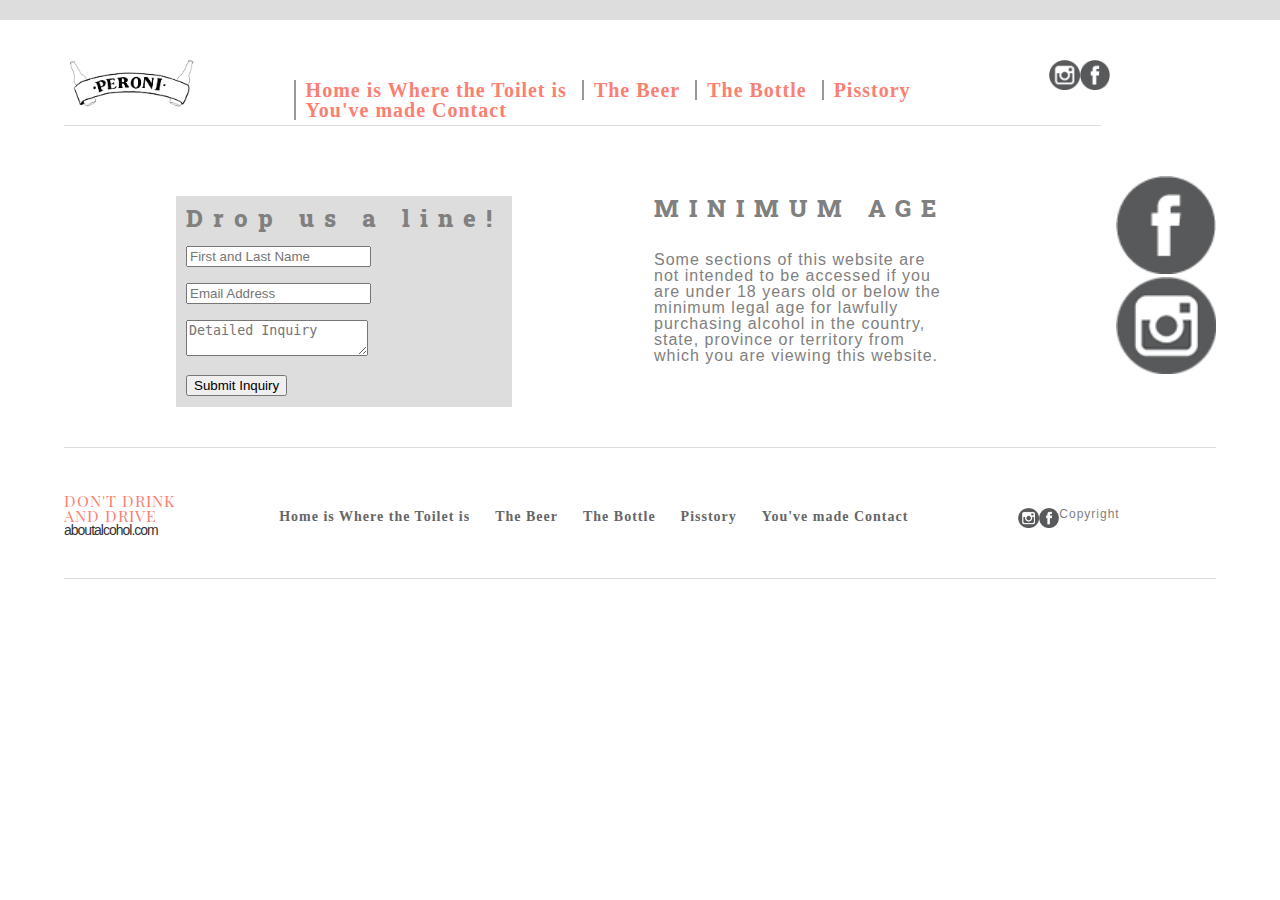
==== contact.html @ b6e46c3e "." ====
<!DOCTYPE html>
<html lang="en">
<head>
	<title>Index Scaffold</title>
	<meta charset="UTF-8">
	<link rel="stylesheet" type="text/css" media="screen" href="css/reset.css">
	<link rel="stylesheet" type="text/css" media="screen" href="css/main.css">
	<style>
@import url('https://fonts.googleapis.com/css?family=Playfair+Display+SC:900|Roboto+Slab:100&display=swap');
</style>
	</head>
<body>
<h1 class="hidden">Home Page</h1>
<section id="topBar"><h2 class="hidden">MainHeader</h2></section><!--end topBar-->
<div id="siteContainer">
<header id="mainHeader">
	<div id="mainLogo">
		<img src="images/simpleDraft.png" alt="Simple logo" width="140">
	</div> <!--end logo-->
	<nav id="mainNav"><h2 class="hidden">Main Nav</h2>
		<div><ul>
			<li><a href="index.html">Home is Where the Toilet is</a></li>
			<li><a href="thebeer.html">The Beer</a></li>
			<li><a href="thebottle.html">The Bottle</a></li>
			<li><a href="history.html">Pisstory</a></li>
			<li><a href="contact.html">You've made Contact</a></li>
		</ul></div>
	</nav> <!--end nav-->
	<div class="socials">
		<img src="images/instalogo.png" alt="Instgram Logo" height="30">
		<img src="images/fblogo.png" alt="Facebook Logo" height="30">
	</div> <!--end socials-->
</header> <!--end header-->

<div id="contactcon"><section><h2 class="hidden">Contact Form</h2></section>
<div id="contactform">
	<h2 class="timelineTitle">Drop us a line!</h2><br>
	<form autocomplete= "off" action="email.php" method="post">
        <input type="text" placeholder="First and Last Name" required>
        <br><br>
        <input type="email" placeholder="Email Address" required>
        <br><br>
        <textarea placeholder="Detailed Inquiry" required></textarea>
        <br><br>
        <input type="submit" value="Submit Inquiry">
    </form><!--end contact form-->
</div>
<div id="terms"><h2 class="timelineTitle">MINIMUM AGE</h2><br><br><p>Some sections of this website are not intended to be accessed if you are under 18 years old or below the minimum legal age for lawfully purchasing alcohol in the country, state, province or territory from which you are viewing this website. </p></div>
<div id="SocialLinks">
	<img src="images/fblogo.png" width="100" alt="Facebook Logo">
	<img src="images/instalogo.png" width="100" alt="Instgram Logo">
</div>	
</div>


<footer id="mainFooter">
	<div id="MADD">
		<h3>DON'T DRINK AND DRIVE <span id="aboutalcohol">aboutalcohol.com</span></h3>
	</div> <!--end MADD-->

	<nav id="footerNav"><h2 class="hidden">Footer Nav</h2>
		<div><ul>
			<li><a href="index.html">Home is Where the Toilet is</a></li>
			<li><a href="thebeer.html">The Beer</a></li>
			<li><a href="thebottle.html">The Bottle</a></li>
			<li><a href="history.html">Pisstory</a></li>
			<li><a href="contact.html">You've made Contact</a></li>
		</ul></div>
	</nav> <!--endfooter nav-->
	<div class="footerSocials">
		<img src="images/instalogo.png" alt="Instgram Logo" height="20">
		<img src="images/fblogo.png" alt="Facebook Logo" height="20">
		<p class="copyright">Copyright</p>
	</div> <!--end footer socials-->
</footer> <!--end footer-->
</div><!--end site container-->
<script src="js/main.js"></script>	
</body>
</html>
---- css/main.css ----
@charset "UTF-8";
/* CSS Document */

div,p,body,header,footer,section,article,nav 
{ 
	margin: 0; 
	padding: 0; 
}	


body
{
	font-family: Helvetica, Arial, sans-serif;
	font-size: 16px;
	letter-spacing: 1px;
	margin: 0 auto;
	color: grey;
}

a:link, a:visited 
{ 
 	text-decoration:none; 	
}

a:hover, a:active 
{ 
	text-decoration:none; 
}

.hidden {
	display: none;
}

/* Main header */
#topBar
{
	background-color: #DDD;
	height: 20px;
}

#siteContainer 
{
	margin: 0 auto;
	width: 90%;
}

#mainHeader
{
	width: 90%;
	margin-top: 40px;
	padding-bottom: 5px;
	display: flex;
	flex-direction: row;
  	justify-content: flex-start;
	border-bottom: solid 1px #DDD;
}

#mainLogo {
	width: 200px;	
}



#mainNav {
	font-family: 'Lobster', cursive;
	width: 70%;
	margin: 0 auto;
	padding-top: 20px;
	display: flex;
	flex-direction: row;
}



#mainNav ul li {
	display: inline-flex;
	font-size: 20px;
	font-weight: 600;
	margin-right: 10px;
	padding-left: 10px;
	border-left: solid 2px #999;
}

#mainNav ul li a {
	color: #666;
	-webkit-transition: all 0.3s ease-in;
	-moz-transition: all 0.3s ease-in;
	-o-transition: all 0.3s ease-in;
	transition: all 0.3s ease-in;
}

#mainNav ul li a:hover {
color: #333;
	padding: 5px;

}

.socials {
	display: flex;
	flex-direction: row;
	justify-content: space-between;
	width: 5%;

}

		

/*main footer*/

#mainFooter
{
	margin-top: 40px;
	padding-bottom: 40px;
	display: flex;
	flex-direction: row;
  	justify-content: flex-start;
	border-bottom: solid 1px #DDD;
}

#footerNav {
	font-family: 'Lobster', cursive;
	margin-top: 20px;
	margin-left: 100px;
	display: flex;
	flex-direction: row;

}

#footerNav ul li {
	display: inline;
	font-size: 14px;
	font-weight: 600;
	margin-right: 20px;
}

#footerNav ul li a {
	color: #666;
	-webkit-transition: all 0.3s ease-in;
	-moz-transition: all 0.3s ease-in;
	-o-transition: all 0.3s ease-in;
	transition: all 0.3s ease-in;
}

#footerNav ul li a:hover {
	color: #333;
	padding: 5px;

}

#MADD {
 	width: 10%;
	margin-top: 5px
}

#MADD h3 {
	font-family: 'Playfair Display SC', serif;
	font-size: 16px;
	font-weight: 400;
	color: salmon;
	line-height: 15px;
}

#aboutalcohol {
font-family: Helvetica, Arial, sans-serif;
display: block;
font-size: 14px;
color: #333;
letter-spacing: -1px;
line-height: 15px;
}

.copyright {
	font-weight: 100;
	font-size: 12px;
}

.footerSocials {
	display: flex;
	flex-direction: row;
	justify-content: space-between;
	margin-top: 20px;
	margin-left: 90px;
}
/* Index */

#hero 
{
	width: 70%;
	margin-top: 40px;
	border-bottom: solid 1px #DDD;
	padding-bottom: 40px;
	padding-left: 30px;
	margin-left: 10%;
	display: flex;
	flex-direction: row;
  	justify-content: center;
}



#beerTaste 
{
	margin-top: 20px;
	display: flex;
	flex-direction: row;
  	justify-content: space-between;
	border-bottom: solid 1px #DDD;
	padding-bottom: 60px;
}

/* left and rights are backwards*/

#rightTaste {
 	width: 232px;
	margin-top: 5px
}

#rightTaste h2 {
	font-family: 'Playfair Display SC', serif;
	font-size: 65px;
	font-weight: 400;
	color: salmon;
	line-height: 100px;
	-webkit-transition: all 0.4s ease-in;
	-moz-transition: all 0.4s ease-in;
	-o-transition: all 0.4s ease-in;
	transition: all 0.4s ease-in;
}


#rightTaste h2:hover {
	letter-spacing: 10px;
}

#rightTaste h2 a {
	text-decoration: none;
}
#leftTaste {
 	width: 232px;
	margin-top: 5px
}


#leftTaste h2 {
	font-family: 'Playfair Display SC', serif;
	text-align: right;
	font-size: 65px;
	font-weight: 400;
	color: salmon;
	line-height: 100px;
	-webkit-transition: all 0.4s ease-in;
	-moz-transition: all 0.4s ease-in;
	-o-transition: all 0.4s ease-in;
	transition: all 0.4s ease-in;
}

#leftTaste h2:hover {
	letter-spacing: 10px;
}
/*This isn't taking the link decoration off of my text and I'm not sure why*/
#leftTaste h2 a {
	text-decoration: none;
}
.promoTease {
	font-family: 'Roboto Slab', serif;
	display: block;
	font-size: 40px;
	color: #333;
	line-height: 75px;
}

.promoTease2 {
	font-family: 'Roboto Slab', serif;
	display: block;
	font-size: 30px;
	color: #333;
	line-height: 75px;
}

.beerImg {
	width: 146px;
	height: 299px;
	margin-left: 0;
	margin-right: 60px;
}

.fuelUp {
	font-family: 'Lobster', cursive;
	font-size: 50px;
	font-weight: 400;
	color: #333;
	line-height: 70px;
	letter-spacing: 10px;
}

.cursive {
	font-weight: 600;
	font-size: 70px;
	color: #666;
}
.texton {
  position: absolute;
  top: 65%;
  left: 35%;
  transform: translate(-50%, -50%);
}

 .imgOn {
 position: absolute;
  top: 310px;
  left: 390px;
  transform: translate(-50%, -50%);
 }
/* History */

#timeLine, #timeLine1, #timeLine2, #timeLine3
{
	margin-top: 40px;
	padding-bottom: 40px;
	display: flex;
	flex-direction: row;
  	justify-content: space-between;
	border-bottom: solid 1px #DDD;
}

.promoText {
	width: 500px;
	font-family: Helvetica, Arial, sans-serif;
	font-size: 16px;
	font-weight: 200;
	letter-spacing: .25px;
	line-height: 16px;
}

.timelineTitle{
	font-family: 'Roboto Slab', serif;
	font-size: 24px;
	font-weight: 800;
	letter-spacing: 10px;
	line-height: 24px;
	color: grey;
}


/* The Bottle/Beer */

.columncon {

	margin-top: 40px;
	padding-bottom: 40px;
	display: flex;
	flex-direction: column;
  	justify-content: space-between;

}

#rowcon {
	margin-top: 40px;
	padding-bottom: 40px;
	display: flex;
	flex-direction: row;
  	justify-content: space-around;
}

.smallbox {
	margin-bottom: 50px;
	width: 280px;
	height: 131px;
	padding-bottom: 30px;
	border-bottom: solid 1px #666;
}

.largebox {
	margin-bottom: 20px;
	width: 280px;
	height: 213px;
	padding-bottom: 10px;
	border-bottom: solid 1px #666;
}

.bottle {
	justify-content: center;
}

.bottleTitles {
	font-family: 'Playfair Display SC', serif;
	font-size: 18px;
	font-weight: 800;
	letter-spacing: 0px;
	line-height: 20px;
	color: grey;
}
.smallbox, .largebox p {
	letter-spacing: .5px;
}

/* Contact Page */

#contactcon {

	margin-top: 40px;
	padding-bottom: 40px;
	display: flex;
	flex-direction: row;
  	justify-content: space-between;
	border-bottom: solid 1px #DDD;
}

#contactform {
 background-color: #DDD;
 padding: 10px;
 margin-top: 30px;
 margin-right: 30px

}

.contact {
	width: 500px;
	height: 150px;
}

#terms {
	font-family: Helvetica, Arial, sans-serif;
	color: grey;
	width: 300px;
	margin-top: 30px;
}

#SocialLinks {
	margin-top: 10px;
	margin-bottom: 20px;
	margin-left: 50px;
	width: 100px;
	padding-bottom: 10px;
}


/* animation */

/* This is calling on the animation web kit*/
@-webkit-keyframes bounce {
/* this is laying out specific keyframes that the img will move through, I changed the percentages 
to customize my bounce*/
  from,
  20%,
  55%,
  97%,
  to {
    -webkit-animation-timing-function: cubic-bezier(0.215, 0.61, 0.355, 1);
    animation-timing-function: cubic-bezier(0.215, 0.61, 0.355, 1);
    -webkit-transform: translate3d(0, 0, 0);
    transform: translate3d(0, 0, 0);
  }

20%,
  25% {
    -webkit-animation-timing-function: cubic-bezier(0.755, 0.05, 0.855, 0.06);
    animation-timing-function: cubic-bezier(0.755, 0.05, 0.855, 0.06);
    -webkit-transform: translate3d(0, -50px, 0);
    transform: translate3d(0, -50px, 0);
  }

  40%,
  {
    -webkit-animation-timing-function: cubic-bezier(0.755, 0.05, 0.855, 0.06);
    animation-timing-function: cubic-bezier(0.2, 0.05, 0.2, 0.06);
    -webkit-transform: translate3d(0, -30px, 0);
    transform: translate3d(0, -30px, 0);
  }

  60%,
  {
    -webkit-animation-timing-function: cubic-bezier(0.755, 0.05, 0.855, 0.06);
    animation-timing-function: cubic-bezier(0.755, 0.05, 0.855, 0.06);
    -webkit-transform: translate3d(0, -20px, 0);
    transform: translate3d(0, -20px, 0); /* these define the position relative to the original*/
  }
}


/* defining the bounce class so I can attach it to my img. */
.bounce {
  -webkit-animation-name: bounce;
  animation-name: bounce;
  -webkit-transform-origin: center bottom;
  transform-origin: center bottom;
}

/* defining the animation class and duration */
.animated {
  -webkit-animation-duration: 1.5s;
  animation-duration: 1.5s;
  -webkit-animation-fill-mode: both;
  animation-fill-mode: both;
}

/* Breaking Points*/

@media screen and (max-width: 1400px){
#mainNav ul li a {
	color: salmon;
}
	}

@media screen and (max-width: 1155px){
	#mainNav ul li a {
	color: cyan;
}
	}

@media screen and (max-width: 900px){
	#mainNav ul li a {
	color: magenta;
	}

@media screen and (max-width: 600px){
	#mainNav ul li a {
	color: lime;
	}

@media screen and (max-width: 300px){
	#mainNav ul li a {
	color: red;
}
	}
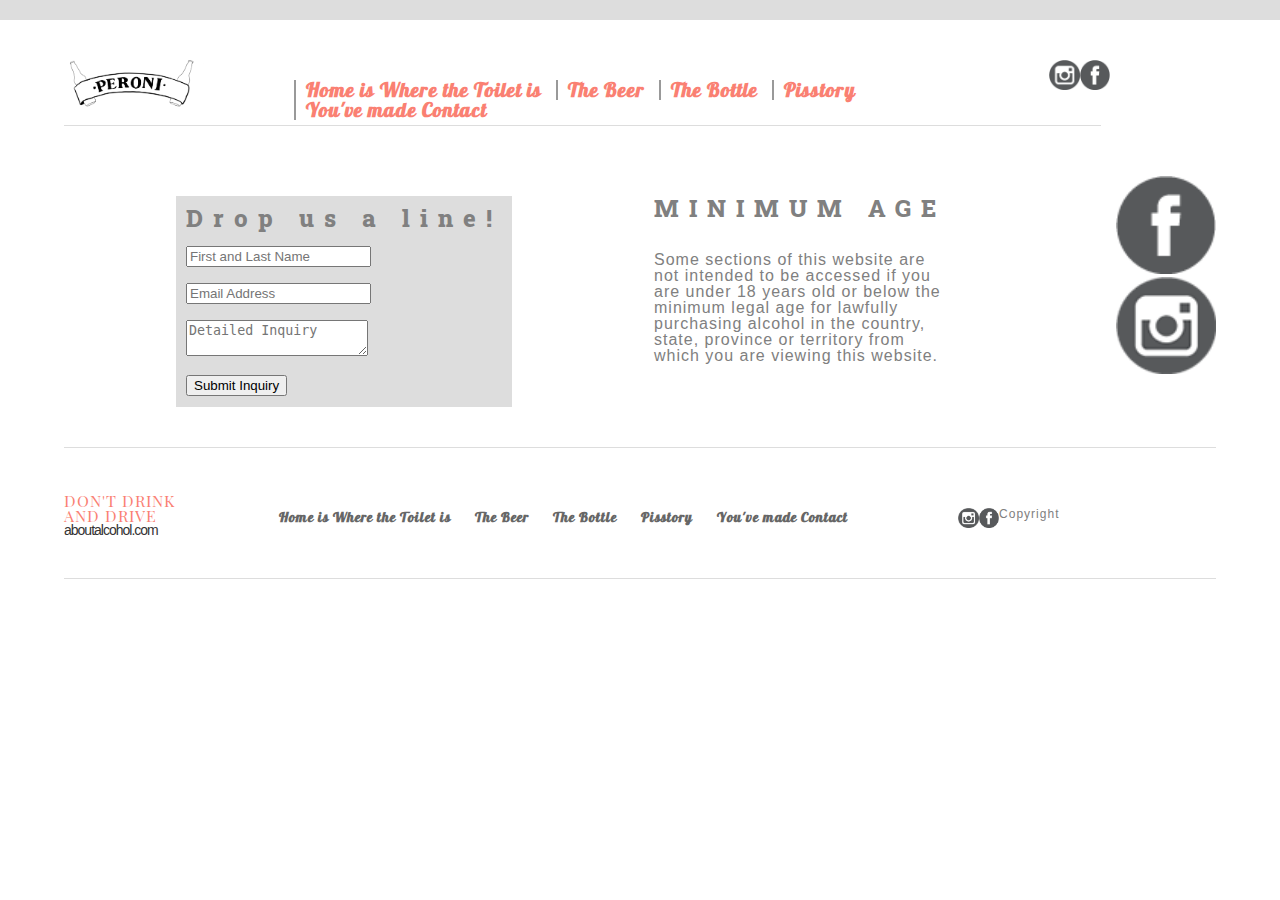
==== commit a621aede: "." ====
--- a/contact.html
+++ b/contact.html
@@ -7,6 +7,7 @@
 	<link rel="stylesheet" type="text/css" media="screen" href="css/main.css">
 	<style>
 @import url('https://fonts.googleapis.com/css?family=Playfair+Display+SC:900|Roboto+Slab:100&display=swap');
+@import url('https://fonts.googleapis.com/css?family=Lobster&display=swap');
 </style>
 	</head>
 <body>
--- a/css/main.css
+++ b/css/main.css
@@ -363,23 +363,23 @@
 }
 
 .smallbox {
-	margin-bottom: 50px;
-	width: 280px;
-	height: 131px;
-	padding-bottom: 30px;
-	border-bottom: solid 1px #666;
-}
-
-.largebox {
-	margin-bottom: 20px;
-	width: 280px;
-	height: 213px;
+	margin-bottom: 10px;
+	width: 100%;
 	padding-bottom: 10px;
 	border-bottom: solid 1px #666;
 }
 
+.largebox {
+	margin-bottom: 10px;
+	width: 100%;
+	padding-bottom: 10px;
+	border-bottom: solid 1px #666;
+}
+
 .bottle {
 	justify-content: center;
+	
+	
 }
 
 .bottleTitles {
@@ -390,8 +390,51 @@
 	line-height: 20px;
 	color: grey;
 }
+
+.bottleTitles:hover {
+	color: #eee27e;
+	letter-spacing: 2px;
+	font-weight: 1000;
+	-webkit-transition: all 0.4s ease-in;
+	-moz-transition: all 0.4s ease-in;
+	-o-transition: all 0.4s ease-in;
+	transition: all 0.4s ease-in;
+}
 .smallbox, .largebox p {
 	letter-spacing: .5px;
+}
+
+.lightbox {
+  display: none;
+  background-color: rgba(101, 191, 222, 0.8);
+  position: absolute;
+  top: 18%;
+  left: 35%;
+  width: 30vw;
+  height: 100vh;
+}
+
+.close{
+  color: white;
+  display: block;
+  float: right;
+  font-size: 30px;
+
+}
+
+.beer-info {
+	color: #fff;
+	font-size: 24px;
+	text-shadow: 2px 1px black;
+	text-align: center;
+	line-height: 36px;
+	position: absolute;
+	top: 20%;
+	padding: 10%;
+}
+
+.show-lightbox {
+  display: block;
 }
 
 /* Contact Page */
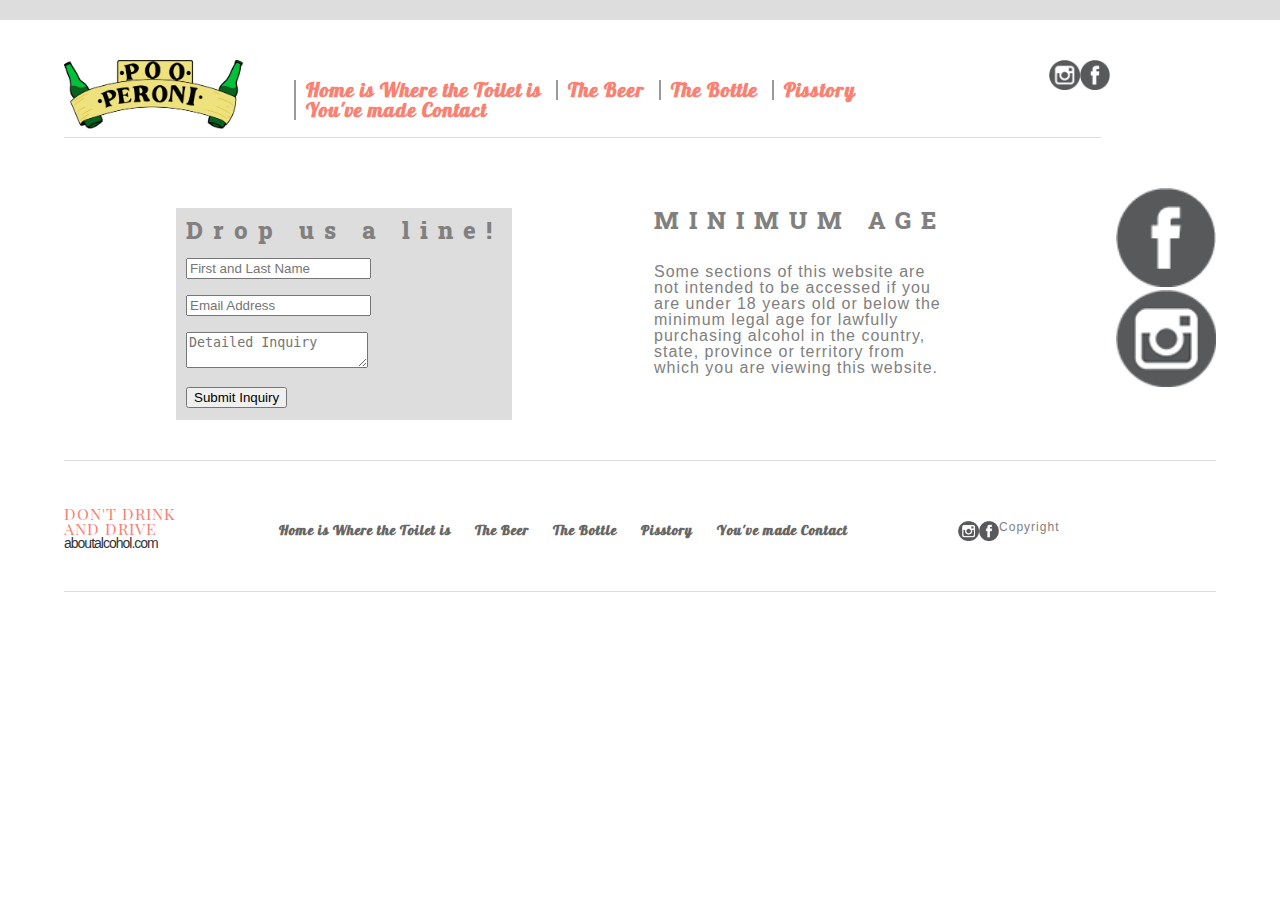
==== commit af9039b6: "." ====
--- a/contact.html
+++ b/contact.html
@@ -16,7 +16,7 @@
 <div id="siteContainer">
 <header id="mainHeader">
 	<div id="mainLogo">
-		<img src="images/simpleDraft.png" alt="Simple logo" width="140">
+		<img src="images/PERONI-LOGO3.png" alt="Simple logo" width="180">
 	</div> <!--end logo-->
 	<nav id="mainNav"><h2 class="hidden">Main Nav</h2>
 		<div><ul>
--- a/css/main.css
+++ b/css/main.css
@@ -392,7 +392,7 @@
 }
 
 .bottleTitles:hover {
-	color: #eee27e;
+	color: #60bddd;
 	letter-spacing: 2px;
 	font-weight: 1000;
 	-webkit-transition: all 0.4s ease-in;
@@ -406,7 +406,7 @@
 
 .lightbox {
   display: none;
-  background-color: rgba(101, 191, 222, 0.8);
+  background-color: rgba(238, 226, 126, 0.9);
   position: absolute;
   top: 18%;
   left: 35%;
@@ -423,9 +423,10 @@
 }
 
 .beer-info {
-	color: #fff;
+	color: #333;
 	font-size: 24px;
-	text-shadow: 2px 1px black;
+	font-weight: 1000;
+	text-shadow: 2px 1px white;
 	text-align: center;
 	line-height: 36px;
 	position: absolute;
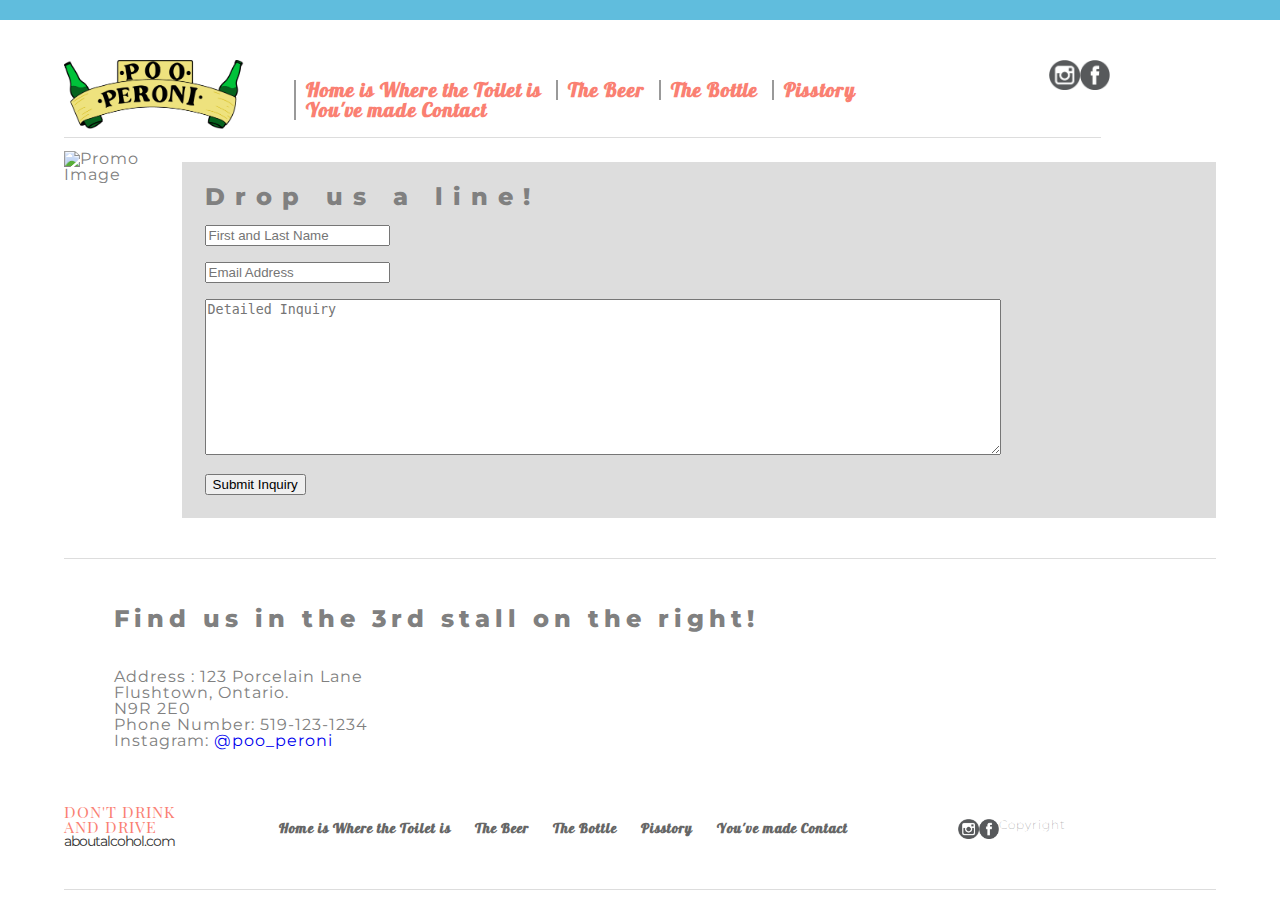
==== commit f65baabd: "." ====
--- a/contact.html
+++ b/contact.html
@@ -6,9 +6,8 @@
 	<link rel="stylesheet" type="text/css" media="screen" href="css/reset.css">
 	<link rel="stylesheet" type="text/css" media="screen" href="css/main.css">
 	<style>
-@import url('https://fonts.googleapis.com/css?family=Playfair+Display+SC:900|Roboto+Slab:100&display=swap');
-@import url('https://fonts.googleapis.com/css?family=Lobster&display=swap');
-</style>
+	@import url('https://fonts.googleapis.com/css2?family=Lobster&family=Montserrat&family=Playfair+Display+SC:wght@900&display=swap');
+	</style>
 	</head>
 <body>
 <h1 class="hidden">Home Page</h1>
@@ -34,6 +33,7 @@
 </header> <!--end header-->
 
 <div id="contactcon"><section><h2 class="hidden">Contact Form</h2></section>
+	<div ><img id="contactPromo" src="images/promoImg2.jpg" alt="Promo Image"> </div>
 <div id="contactform">
 	<h2 class="timelineTitle">Drop us a line!</h2><br>
 	<form autocomplete= "off" action="email.php" method="post">
@@ -44,13 +44,18 @@
         <textarea placeholder="Detailed Inquiry" required></textarea>
         <br><br>
         <input type="submit" value="Submit Inquiry">
+       
     </form><!--end contact form-->
+</div>	
 </div>
-<div id="terms"><h2 class="timelineTitle">MINIMUM AGE</h2><br><br><p>Some sections of this website are not intended to be accessed if you are under 18 years old or below the minimum legal age for lawfully purchasing alcohol in the country, state, province or territory from which you are viewing this website. </p></div>
 <div id="SocialLinks">
-	<img src="images/fblogo.png" width="100" alt="Facebook Logo">
-	<img src="images/instalogo.png" width="100" alt="Instgram Logo">
-</div>	
+	<h2>Find us in the 3rd stall on the right!</h2>
+	<p> Address : 123 Porcelain Lane <br>
+	Flushtown, Ontario.<br>
+	N9R 2E0<br>
+	Phone Number: 519-123-1234 <br>
+	Instagram: <a href="https://www.instagram.com/poo_peroni/?hl=en">@poo_peroni</a>
+</p>
 </div>
 
 
--- a/css/main.css
+++ b/css/main.css
@@ -10,7 +10,7 @@
 
 body
 {
-	font-family: Helvetica, Arial, sans-serif;
+	font-family: 'Montserrat', sans-serif;
 	font-size: 16px;
 	letter-spacing: 1px;
 	margin: 0 auto;
@@ -34,7 +34,7 @@
 /* Main header */
 #topBar
 {
-	background-color: #DDD;
+	background-color: #60bddd;
 	height: 20px;
 }
 
@@ -90,7 +90,7 @@
 }
 
 #mainNav ul li a:hover {
-color: #333;
+color: #fff568;
 	padding: 5px;
 
 }
@@ -161,7 +161,7 @@
 }
 
 #aboutalcohol {
-font-family: Helvetica, Arial, sans-serif;
+font-family: 'Montserrat', sans-serif;
 display: block;
 font-size: 14px;
 color: #333;
@@ -183,127 +183,30 @@
 }
 /* Index */
 
+
 #hero 
 {
-	width: 70%;
+	width: 95%;
 	margin-top: 40px;
 	border-bottom: solid 1px #DDD;
 	padding-bottom: 40px;
 	padding-left: 30px;
-	margin-left: 10%;
-	display: flex;
-	flex-direction: row;
-  	justify-content: center;
-}
-
-
-
-#beerTaste 
-{
-	margin-top: 20px;
-	display: flex;
-	flex-direction: row;
-  	justify-content: space-between;
-	border-bottom: solid 1px #DDD;
-	padding-bottom: 60px;
-}
-
-/* left and rights are backwards*/
-
-#rightTaste {
- 	width: 232px;
-	margin-top: 5px
-}
-
-#rightTaste h2 {
-	font-family: 'Playfair Display SC', serif;
-	font-size: 65px;
-	font-weight: 400;
-	color: salmon;
-	line-height: 100px;
-	-webkit-transition: all 0.4s ease-in;
-	-moz-transition: all 0.4s ease-in;
-	-o-transition: all 0.4s ease-in;
-	transition: all 0.4s ease-in;
-}
-
-
-#rightTaste h2:hover {
-	letter-spacing: 10px;
-}
-
-#rightTaste h2 a {
-	text-decoration: none;
-}
-#leftTaste {
- 	width: 232px;
-	margin-top: 5px
-}
-
-
-#leftTaste h2 {
-	font-family: 'Playfair Display SC', serif;
-	text-align: right;
-	font-size: 65px;
-	font-weight: 400;
-	color: salmon;
-	line-height: 100px;
-	-webkit-transition: all 0.4s ease-in;
-	-moz-transition: all 0.4s ease-in;
-	-o-transition: all 0.4s ease-in;
-	transition: all 0.4s ease-in;
-}
-
-#leftTaste h2:hover {
-	letter-spacing: 10px;
-}
-/*This isn't taking the link decoration off of my text and I'm not sure why*/
-#leftTaste h2 a {
-	text-decoration: none;
-}
-.promoTease {
-	font-family: 'Roboto Slab', serif;
-	display: block;
-	font-size: 40px;
-	color: #333;
-	line-height: 75px;
-}
-
-.promoTease2 {
-	font-family: 'Roboto Slab', serif;
-	display: block;
-	font-size: 30px;
-	color: #333;
-	line-height: 75px;
-}
-
-.beerImg {
-	width: 146px;
-	height: 299px;
-	margin-left: 0;
-	margin-right: 60px;
-}
-
-.fuelUp {
+}
+
+.videoDeco {
+	width: 70%;
+	margin-left: 15%; 
+}
+
+#video h2 {
 	font-family: 'Lobster', cursive;
 	font-size: 50px;
 	font-weight: 400;
 	color: #333;
-	line-height: 70px;
 	letter-spacing: 10px;
-}
-
-.cursive {
-	font-weight: 600;
-	font-size: 70px;
-	color: #666;
-}
-.texton {
-  position: absolute;
-  top: 65%;
-  left: 35%;
-  transform: translate(-50%, -50%);
-}
+	text-align: center;
+}
+
 
  .imgOn {
  position: absolute;
@@ -311,29 +214,32 @@
   left: 390px;
   transform: translate(-50%, -50%);
  }
+
 /* History */
 
-#timeLine, #timeLine1, #timeLine2, #timeLine3
-{
+.timeLine {
 	margin-top: 40px;
 	padding-bottom: 40px;
 	display: flex;
 	flex-direction: row;
-  	justify-content: space-between;
+  	justify-content: space-between; 
 	border-bottom: solid 1px #DDD;
 }
 
 .promoText {
-	width: 500px;
-	font-family: Helvetica, Arial, sans-serif;
-	font-size: 16px;
+	width: 50%;
 	font-weight: 200;
 	letter-spacing: .25px;
 	line-height: 16px;
 }
 
+.promoImg {
+	width: 90%;
+
+}
+
 .timelineTitle{
-	font-family: 'Roboto Slab', serif;
+	font-family: 'Montserrat', sans-serif;
 	font-size: 24px;
 	font-weight: 800;
 	letter-spacing: 10px;
@@ -350,36 +256,32 @@
 	padding-bottom: 40px;
 	display: flex;
 	flex-direction: column;
-  	justify-content: space-between;
-
-}
+	justify-content: space-between;
+  	width: 50%;
+
+}
+
 
 #rowcon {
 	margin-top: 40px;
 	padding-bottom: 40px;
 	display: flex;
 	flex-direction: row;
-  	justify-content: space-around;
-}
-
-.smallbox {
+  	
+}
+
+.box {
 	margin-bottom: 10px;
 	width: 100%;
 	padding-bottom: 10px;
 	border-bottom: solid 1px #666;
 }
 
-.largebox {
-	margin-bottom: 10px;
-	width: 100%;
-	padding-bottom: 10px;
-	border-bottom: solid 1px #666;
-}
 
 .bottle {
-	justify-content: center;
-	
-	
+	margin-left: 30%;
+	width: 30%;
+		
 }
 
 .bottleTitles {
@@ -400,18 +302,18 @@
 	-o-transition: all 0.4s ease-in;
 	transition: all 0.4s ease-in;
 }
-.smallbox, .largebox p {
+.box p {
 	letter-spacing: .5px;
 }
 
 .lightbox {
   display: none;
-  background-color: rgba(238, 226, 126, 0.9);
+  background-color: rgba(238, 226, 126, 0.8);
   position: absolute;
   top: 18%;
-  left: 35%;
+  left: 33%;
   width: 30vw;
-  height: 100vh;
+  height: 55vh;
 }
 
 .close{
@@ -423,14 +325,15 @@
 }
 
 .beer-info {
-	color: #333;
+	font-family: 'Montserrat', sans-serif;
+	color: #676767;
 	font-size: 24px;
-	font-weight: 1000;
-	text-shadow: 2px 1px white;
+	font-weight: 800;
+	text-shadow: 2px 1px #f1f2f2;
 	text-align: center;
 	line-height: 36px;
 	position: absolute;
-	top: 20%;
+	top: 5%;
 	padding: 10%;
 }
 
@@ -442,42 +345,49 @@
 
 #contactcon {
 
-	margin-top: 40px;
+	margin-top: 1%;
 	padding-bottom: 40px;
 	display: flex;
 	flex-direction: row;
-  	justify-content: space-between;
+  	flex-shrink: 1 0 0;
 	border-bottom: solid 1px #DDD;
 }
+
 
 #contactform {
  background-color: #DDD;
- padding: 10px;
- margin-top: 30px;
- margin-right: 30px
-
-}
-
-.contact {
-	width: 500px;
+ width: 100%;
+ padding: 2%;
+ margin-top: 1%;
+
+}
+#contactform textarea {
+	width: 80%;
 	height: 150px;
 }
 
-#terms {
-	font-family: Helvetica, Arial, sans-serif;
-	color: grey;
-	width: 300px;
-	margin-top: 30px;
+#contactPromo {
+margin-top: 1%;
+width: 90%;
+flex-shrink: 1;
 }
 
 #SocialLinks {
 	margin-top: 10px;
 	margin-bottom: 20px;
 	margin-left: 50px;
-	width: 100px;
+	width: 90%;
 	padding-bottom: 10px;
 }
 
+#SocialLinks h2 {
+	font-family: 'Montserrat', sans-serif;
+	font-size: 24px;
+	font-weight: 800;
+	letter-spacing: 5px;
+	line-height: 100px;
+	color: grey;
+}
 
 /* animation */
 
@@ -541,29 +451,125 @@
 /* Breaking Points*/
 
 @media screen and (max-width: 1400px){
-#mainNav ul li a {
-	color: salmon;
-}
-	}
+#mainNav ul li a {color: salmon;}
+
+	.lightbox {
+  	left: 33%;
+  	width: 30vw;
+  	height: 50vh;}
+
+	.beer-info {
+	top: 5%;
+	font-size: 22px;
+	line-height: 30px;}
+}
 
 @media screen and (max-width: 1155px){
-	#mainNav ul li a {
-	color: cyan;
-}
-	}
+	#mainNav ul li a {color: cyan;}
+
+	.bottle {
+	margin-left: 10%;
+	width: 60%;
+	opacity: 20%;}
+
+	.bottleTitles{
+	position: absolute;
+  	transform: translate(-50%, -50%);}
+
+	.box {
+	margin-bottom: 10px;
+	width: 100%;
+	padding-bottom: 10px;
+	border-bottom: solid 0px #666;}
+
+	#contactcon {flex-wrap: wrap;}
+
+	.promoText {width: 100%;}
+
+	.box1 {margin-left: 10%;}
+
+	.lightbox {
+  left: 33%;
+  width: 33vw;
+  height: 60vh;}
+
+	.beer-info {
+	font-size: 22px;
+	line-height: 30px;
+	top: 5%;
+	padding: 10%;}
+
+}
 
 @media screen and (max-width: 900px){
+ 	body {font-size: 14px; line-height: 14px;}
 	#mainNav ul li a {
 	color: magenta;
 	}
+	#SocialLinks h2 {
+		line-height: 28px;
+		letter-spacing: 1px;
+	}
+	.promoImg {
+	width: 100%;
+	margin-top: 10%;}
+
+	.box1 {margin-left: 20%;}
+
+	.lightbox {
+  	left: 30%;
+  	width: 50vw;
+  	height: 45vh;}
+
+	.beer-info {
+	font-size: 18px;
+	line-height: 24px;
+	top: 5%;
+	padding: 10%;}
+
+	#video h2 {font-size: 36px;}
+
+}
 
 @media screen and (max-width: 600px){
-	#mainNav ul li a {
-	color: lime;
-	}
-
-@media screen and (max-width: 300px){
-	#mainNav ul li a {
-	color: red;
-}
-	}+	#mainNav ul li a {color: lime;}
+
+	.timeLine{ flex-wrap: wrap;}
+
+	.bottleTitles {font-size: 14px; }
+
+	.lightbox {
+	top:25%; 
+  	left: 25%;
+  	width: 50vw;
+  	height: 33vh;}
+
+	.beer-info {
+	font-size: 16px;
+	line-height: 18px;
+	top: 0%;
+	padding: 10%;}
+
+	#video h2 {font-size: 18px;}
+
+}
+
+@media screen and (max-width: 375px){
+	#mainNav ul li a {color: red;}
+
+	body {font-size: 12px;line-height: 12px;}
+
+	.box1 {margin-left: 30%;}
+
+	.lightbox {
+	top:25%; 
+  	left: 25%;
+  	width: 50vw;
+  	height: 30vh;}
+
+	.beer-info {
+	font-size: 12px;
+	line-height: 18px;
+	padding: 10%;}
+
+}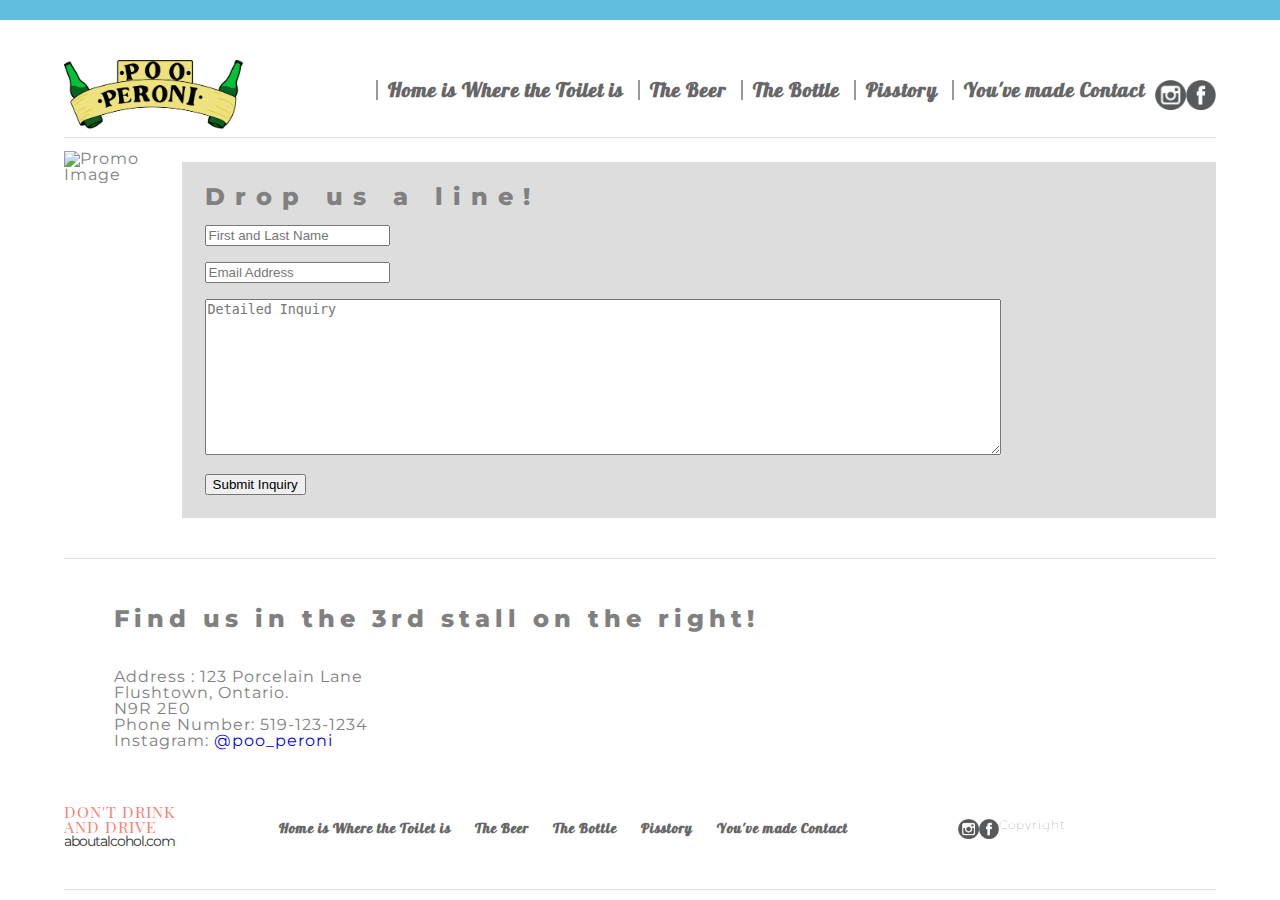
==== commit 1be6b336: "." ====
--- a/contact.html
+++ b/contact.html
@@ -1,7 +1,7 @@
 <!DOCTYPE html>
 <html lang="en">
 <head>
-	<title>Index Scaffold</title>
+	<title>You've Made Contact!</title>
 	<meta charset="UTF-8">
 	<link rel="stylesheet" type="text/css" media="screen" href="css/reset.css">
 	<link rel="stylesheet" type="text/css" media="screen" href="css/main.css">
@@ -10,26 +10,34 @@
 	</style>
 	</head>
 <body>
-<h1 class="hidden">Home Page</h1>
+<h1 class="hidden">Contact Page</h1>
 <section id="topBar"><h2 class="hidden">MainHeader</h2></section><!--end topBar-->
 <div id="siteContainer">
 <header id="mainHeader">
 	<div id="mainLogo">
 		<img src="images/PERONI-LOGO3.png" alt="Simple logo" width="180">
 	</div> <!--end logo-->
-	<nav id="mainNav"><h2 class="hidden">Main Nav</h2>
-		<div><ul>
-			<li><a href="index.html">Home is Where the Toilet is</a></li>
-			<li><a href="thebeer.html">The Beer</a></li>
-			<li><a href="thebottle.html">The Bottle</a></li>
-			<li><a href="history.html">Pisstory</a></li>
-			<li><a href="contact.html">You've made Contact</a></li>
-		</ul></div>
-	</nav> <!--end nav-->
+	<div class="menu-wrapper">
+      <input type="checkbox" class="toggle" />
+      
+      <div class="hamburger">
+        <div class="bar"></div>
+      </div>
+
+      <div class="menu">
+        <nav id="mainNav"><h2 class="hidden">Main Nav</h2>
+    <div><ul>
+      <li><a href="index.html">Home is Where the Toilet is</a></li>
+      <li><a href="thebeer.html">The Beer</a></li>
+      <li><a href="thebottle.html">The Bottle</a></li>
+      <li><a href="history.html">Pisstory</a></li>
+      <li><a href="contact.html">You've made Contact</a></li>
+    </ul></div>
+  </nav> <!--end nav-->
 	<div class="socials">
 		<img src="images/instalogo.png" alt="Instgram Logo" height="30">
 		<img src="images/fblogo.png" alt="Facebook Logo" height="30">
-	</div> <!--end socials-->
+	</div> </div> </div><!--end socials-->
 </header> <!--end header-->
 
 <div id="contactcon"><section><h2 class="hidden">Contact Form</h2></section>
--- a/css/main.css
+++ b/css/main.css
@@ -44,14 +44,18 @@
 	width: 90%;
 }
 
+.toggle {
+	display: none;
+}
+
 #mainHeader
 {
-	width: 90%;
+	width: 100%;
 	margin-top: 40px;
 	padding-bottom: 5px;
 	display: flex;
 	flex-direction: row;
-  	justify-content: flex-start;
+  	justify-content: space-between;
 	border-bottom: solid 1px #DDD;
 }
 
@@ -61,18 +65,19 @@
 
 
 
-#mainNav {
+.menu {
 	font-family: 'Lobster', cursive;
-	width: 70%;
+	width: 100%;
 	margin: 0 auto;
 	padding-top: 20px;
 	display: flex;
 	flex-direction: row;
-}
-
-
-
-#mainNav ul li {
+	margin-right: 10%
+}
+
+
+
+.menu ul li {
 	display: inline-flex;
 	font-size: 20px;
 	font-weight: 600;
@@ -81,7 +86,7 @@
 	border-left: solid 2px #999;
 }
 
-#mainNav ul li a {
+.menu ul li a {
 	color: #666;
 	-webkit-transition: all 0.3s ease-in;
 	-moz-transition: all 0.3s ease-in;
@@ -89,7 +94,7 @@
 	transition: all 0.3s ease-in;
 }
 
-#mainNav ul li a:hover {
+.menu ul li a:hover {
 color: #fff568;
 	padding: 5px;
 
@@ -99,7 +104,7 @@
 	display: flex;
 	flex-direction: row;
 	justify-content: space-between;
-	width: 5%;
+	width: 2%;
 
 }
 
@@ -193,27 +198,34 @@
 	padding-left: 30px;
 }
 
-.videoDeco {
-	width: 70%;
-	margin-left: 15%; 
-}
-
-#video h2 {
-	font-family: 'Lobster', cursive;
-	font-size: 50px;
-	font-weight: 400;
+
+#video {
+	width: 90%;
+	margin-left: 5%;
+	margin-top: 3%;
+	padding: 3%;
+	padding-bottom: 4%;
+	border: solid 10px #fff568;
+}
+
+.video h2 {
+	font-family: 'Montserrat', sans-serif;
+	font-size: 26px;
+	font-weight: 800;
 	color: #333;
 	letter-spacing: 10px;
 	text-align: center;
-}
-
-
- .imgOn {
- position: absolute;
-  top: 310px;
-  left: 390px;
-  transform: translate(-50%, -50%);
- }
+	margin-top: -4%;
+	margin-bottom: 15%
+}
+
+.golden {
+	font-family: 'Lobster', cursive;
+	font-size: 36px;
+	color: #fff568;
+	font-weight: 800;
+	text-shadow: 1px 1px black;
+}
 
 /* History */
 
@@ -279,8 +291,8 @@
 
 
 .bottle {
-	margin-left: 30%;
-	width: 30%;
+	margin-left: 15%;
+	width: 60%;
 		
 }
 
@@ -296,7 +308,7 @@
 .bottleTitles:hover {
 	color: #60bddd;
 	letter-spacing: 2px;
-	font-weight: 1000;
+	font-weight: 900;
 	-webkit-transition: all 0.4s ease-in;
 	-moz-transition: all 0.4s ease-in;
 	-o-transition: all 0.4s ease-in;
@@ -349,7 +361,6 @@
 	padding-bottom: 40px;
 	display: flex;
 	flex-direction: row;
-  	flex-shrink: 1 0 0;
 	border-bottom: solid 1px #DDD;
 }
 
@@ -388,6 +399,8 @@
 	line-height: 100px;
 	color: grey;
 }
+
+/*hamburger*/
 
 /* animation */
 
@@ -451,7 +464,7 @@
 /* Breaking Points*/
 
 @media screen and (max-width: 1400px){
-#mainNav ul li a {color: salmon;}
+/*#mainNav ul li a {color: salmon;}*/
 
 	.lightbox {
   	left: 33%;
@@ -465,12 +478,11 @@
 }
 
 @media screen and (max-width: 1155px){
-	#mainNav ul li a {color: cyan;}
+	/*#mainNav ul li a {color: cyan;}*/
 
 	.bottle {
 	margin-left: 10%;
-	width: 60%;
-	opacity: 20%;}
+	width: 60%;}
 
 	.bottleTitles{
 	position: absolute;
@@ -499,13 +511,134 @@
 	top: 5%;
 	padding: 10%;}
 
-}
+/* Hamburger menu */
+
+	.toggle { /* undoing the hide we did at the top*/
+	display: flex;}
+
+	.menu-wrapper {
+  position: fixed;
+  top: 15px;
+  left: 15px;
+  width: 50px;
+  height: 50px;
+  box-sizing: border-box;}
+
+.menu-wrapper .toggle {
+  position: absolute;
+  width: 50px;
+  height: 50px;
+
+  z-index: 999;
+  opacity: 0;}
+
+.menu-wrapper .hamburger {
+  width: 50px;
+  height: 50px;
+  position: absolute;
+  z-index: 998;
+  display: flex;
+  justify-content: center;
+  align-items: center;
+  box-sizing: border-box;
+  padding: 10px;
+  transition: all 0.5s ease;
+}
+
+.menu-wrapper .hamburger .bar {
+  position: relative;
+  width: 100%;
+  height: 3px;
+  background: black;
+  z-index: 5;
+  transition: all 0.4s linear;}
+
+.menu-wrapper .hamburger .bar::before,
+.menu-wrapper .hamburger .bar::after {
+  content: '';
+  position: absolute;
+  top: -10px;
+  width: 100%;
+  height: 3px;
+  background: black;
+  transition: all 0.4s linear;}
+
+.menu-wrapper .hamburger .bar::after {
+  top: 10px;
+}
+
+.menu-wrapper .toggle:checked + .hamburger {
+  transform: rotate(45deg);
+}
+
+.menu-wrapper .toggle:checked:hover + .hamburger {
+  transform: rotate(135deg);
+}
+
+.menu-wrapper .toggle:checked + .hamburger .bar::before,
+.menu-wrapper .toggle:checked + .hamburger .bar::after {
+  top: 0;
+  transform: rotate(90deg);
+}
+
+
+.menu {
+  position: fixed;
+  top: 0;
+  left: 0;
+  opacity: 0;
+  width: 0;
+  height: 0;
+  overflow: hidden;
+  background: rgba(25, 25, 25, 0.85);
+  z-index: 1;
+  transition: all 0.3s ease;
+  display: flex;
+  justify-content: center;
+  align-content: center;
+}
+
+.menu ul li {
+font-family: 'Montserrat', sans-serif;
+display: flex;
+	flex-direction: row;
+  font-size: 16px;
+  margin-top: 10%;
+  border-left: 0px;
+}
+.menu ul li a {
+	  color: #fff;
+}
+
+.menu ul li a:hover {
+  color: #fff568;
+  border-bottom: 2px solid white;
+}
+
+.menu-wrapper .toggle:checked + .hamburger + .menu {
+  opacity: 1;
+  width: 100vw;
+  height: 100vh;
+}
+
+#footerNav {
+	display: none;
+}
+#mainLogo {
+	margin-left: 35%;
+}
+#video {
+	padding-bottom: 7%;
+}
+.video h2 {margin-top: -7%}
+}
+
+
+
 
 @media screen and (max-width: 900px){
  	body {font-size: 14px; line-height: 14px;}
-	#mainNav ul li a {
-	color: magenta;
-	}
+	/*#mainNav ul li a {color: magenta;}*/
 	#SocialLinks h2 {
 		line-height: 28px;
 		letter-spacing: 1px;
@@ -528,11 +661,23 @@
 	padding: 10%;}
 
 	#video h2 {font-size: 36px;}
-
+#video {
+	border: solid 0px #fff568;
+}
+
+.video h2 {
+	font-size: 16px;
+	font-weight: 400;
+	color: #333;
+	letter-spacing: 1px;
+	text-align: center;
+	margin-top: -4%;
+	margin-bottom: 15%
+}
 }
 
 @media screen and (max-width: 600px){
-	#mainNav ul li a {color: lime;}
+	/*#mainNav ul li a {color: lime;}*/
 
 	.timeLine{ flex-wrap: wrap;}
 
@@ -551,11 +696,15 @@
 	padding: 10%;}
 
 	#video h2 {font-size: 18px;}
-
+	.bottle{
+		opacity: 20%;
+	}
+
+	
 }
 
 @media screen and (max-width: 375px){
-	#mainNav ul li a {color: red;}
+	/*#mainNav ul li a {color: red;}*/
 
 	body {font-size: 12px;line-height: 12px;}
 
